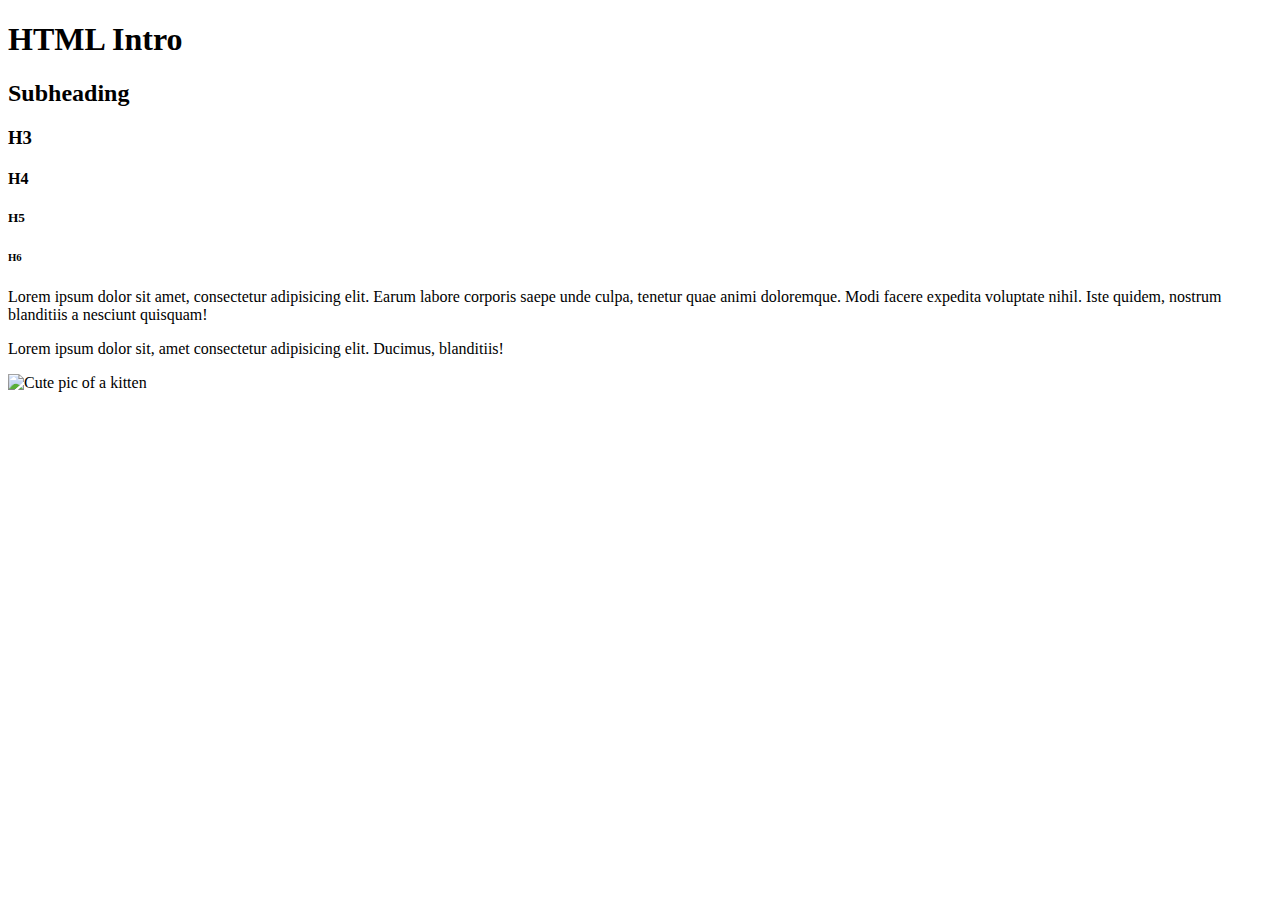
==== index.html @ 1a5b70a5 "Initial commit" ====
<!DOCTYPE html>
<html lang="en">
<head>
    <meta charset="UTF-8">
    <meta http-equiv="X-UA-Compatible" content="IE=edge">
    <meta name="viewport" content="width=device-width, initial-scale=1.0">
    <title>HTML Intro</title>
</head>
<body>
    <h1>HTML Intro</h1>
    <h2>Subheading</h2>
    <h3>H3</h3>
    <h4>H4</h4>
    <h5>H5</h5>
    <h6>H6</h6>
    <p>Lorem ipsum dolor sit amet, consectetur adipisicing elit. Earum labore corporis saepe unde culpa, tenetur quae animi doloremque. Modi facere expedita voluptate nihil. Iste quidem, nostrum blanditiis a nesciunt quisquam!</p>
    <p>Lorem ipsum dolor sit, amet consectetur adipisicing elit. Ducimus, blanditiis!</p>
    <img src="http://placekitten.com/200" alt="Cute pic of a kitten">
</body>
</htm>
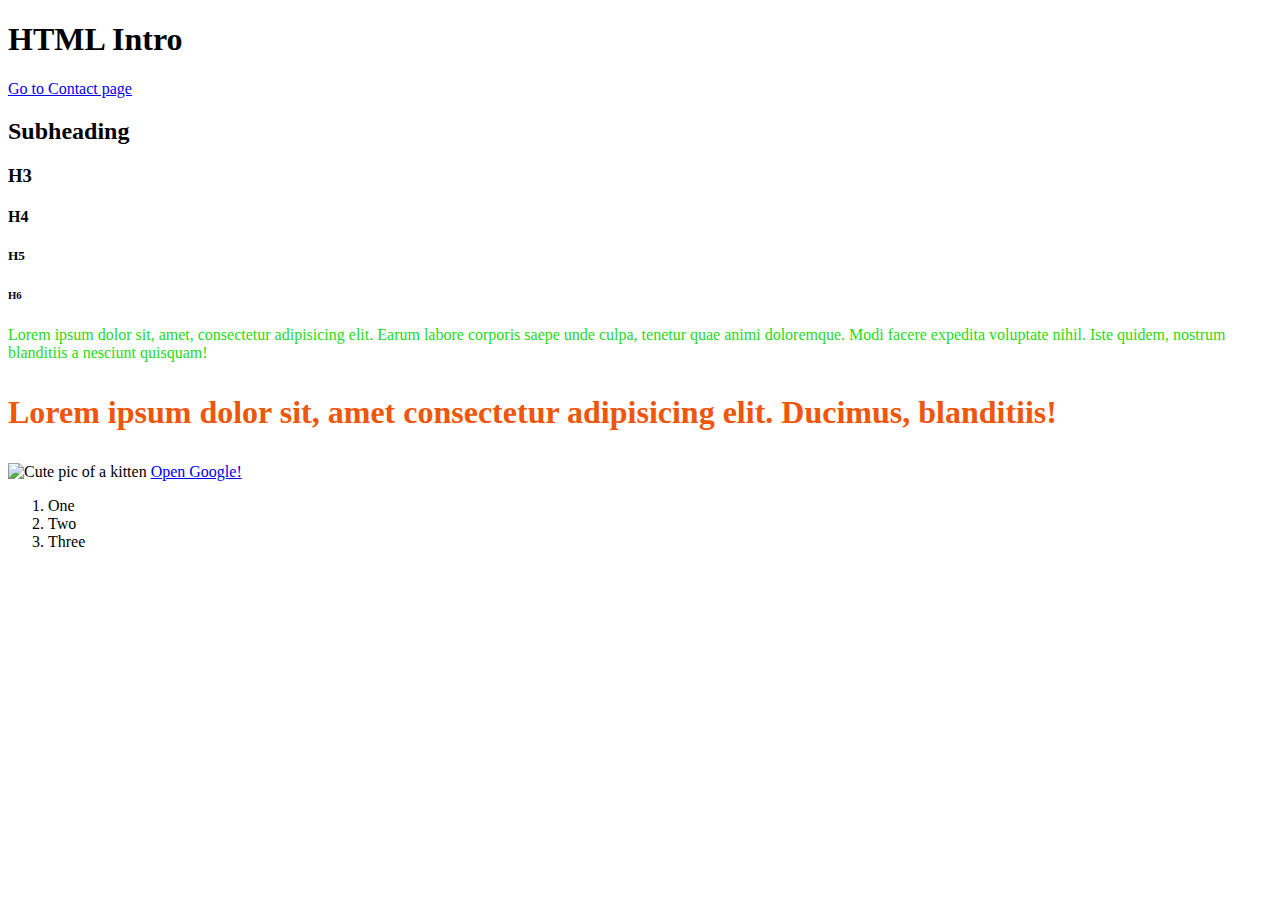
==== commit 5c204ff4: "Added contact page;started styling" ====
--- a/index.html
+++ b/index.html
@@ -5,16 +5,35 @@
     <meta http-equiv="X-UA-Compatible" content="IE=edge">
     <meta name="viewport" content="width=device-width, initial-scale=1.0">
     <title>HTML Intro</title>
+    <style>
+        p { 
+            color: #27d91a;
+        }
+        .bold-red {
+            color: rgb(239, 86, 10);
+            font-weight: bold;
+        }
+        .big {
+            font-size: 2rem;
+        }
+    </style>
 </head>
 <body>
     <h1>HTML Intro</h1>
+    <a href="contact.html" target="_blank">Go to Contact page</a>
     <h2>Subheading</h2>
     <h3>H3</h3>
     <h4>H4</h4>
     <h5>H5</h5>
     <h6>H6</h6>
-    <p>Lorem ipsum dolor sit amet, consectetur adipisicing elit. Earum labore corporis saepe unde culpa, tenetur quae animi doloremque. Modi facere expedita voluptate nihil. Iste quidem, nostrum blanditiis a nesciunt quisquam!</p>
-    <p>Lorem ipsum dolor sit, amet consectetur adipisicing elit. Ducimus, blanditiis!</p>
+    <p>Lorem ipsum dolor sit, amet, consectetur adipisicing elit. Earum labore corporis saepe unde culpa, tenetur quae animi doloremque. Modi facere expedita voluptate nihil. Iste quidem, nostrum blanditiis a nesciunt quisquam!</p>
+    <p class="bold-red big">Lorem ipsum dolor sit, amet consectetur adipisicing elit. Ducimus, blanditiis!</p>
     <img src="http://placekitten.com/200" alt="Cute pic of a kitten">
+    <a href="https://google.com/">Open Google!</a>
+    <ol>
+        <li>One</li>
+        <li>Two</li>
+        <li>Three</li>
+    </ol>
 </body>
-</htm>+</html>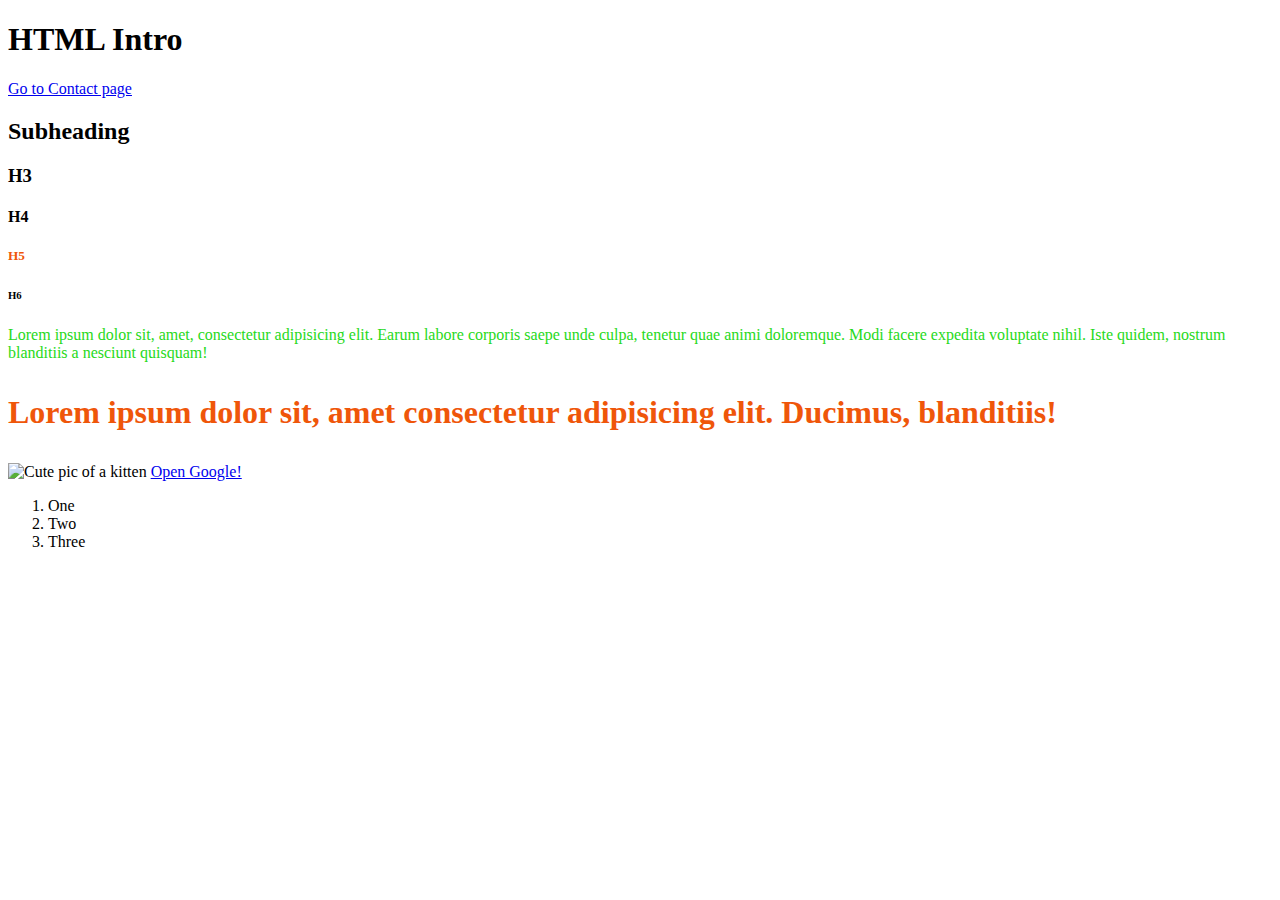
==== commit 99ebd6cf: "completed html and css lesson" ====
--- a/index.html
+++ b/index.html
@@ -5,18 +5,7 @@
     <meta http-equiv="X-UA-Compatible" content="IE=edge">
     <meta name="viewport" content="width=device-width, initial-scale=1.0">
     <title>HTML Intro</title>
-    <style>
-        p { 
-            color: #27d91a;
-        }
-        .bold-red {
-            color: rgb(239, 86, 10);
-            font-weight: bold;
-        }
-        .big {
-            font-size: 2rem;
-        }
-    </style>
+    <link rel="stylesheet" href="style.css">
 </head>
 <body>
     <h1>HTML Intro</h1>
@@ -24,7 +13,7 @@
     <h2>Subheading</h2>
     <h3>H3</h3>
     <h4>H4</h4>
-    <h5>H5</h5>
+    <h5 class="bold-red">H5</h5>
     <h6>H6</h6>
     <p>Lorem ipsum dolor sit, amet, consectetur adipisicing elit. Earum labore corporis saepe unde culpa, tenetur quae animi doloremque. Modi facere expedita voluptate nihil. Iste quidem, nostrum blanditiis a nesciunt quisquam!</p>
     <p class="bold-red big">Lorem ipsum dolor sit, amet consectetur adipisicing elit. Ducimus, blanditiis!</p>
--- a/style.css
+++ b/style.css
@@ -0,0 +1,13 @@
+p { 
+    color: #27d91a;
+}
+p:hover {
+    color: rgb(84, 221, 30);
+}
+.bold-red {
+    color: rgb(239, 86, 10);
+    font-weight: bold;
+}
+.big {
+    font-size: 2rem;
+}